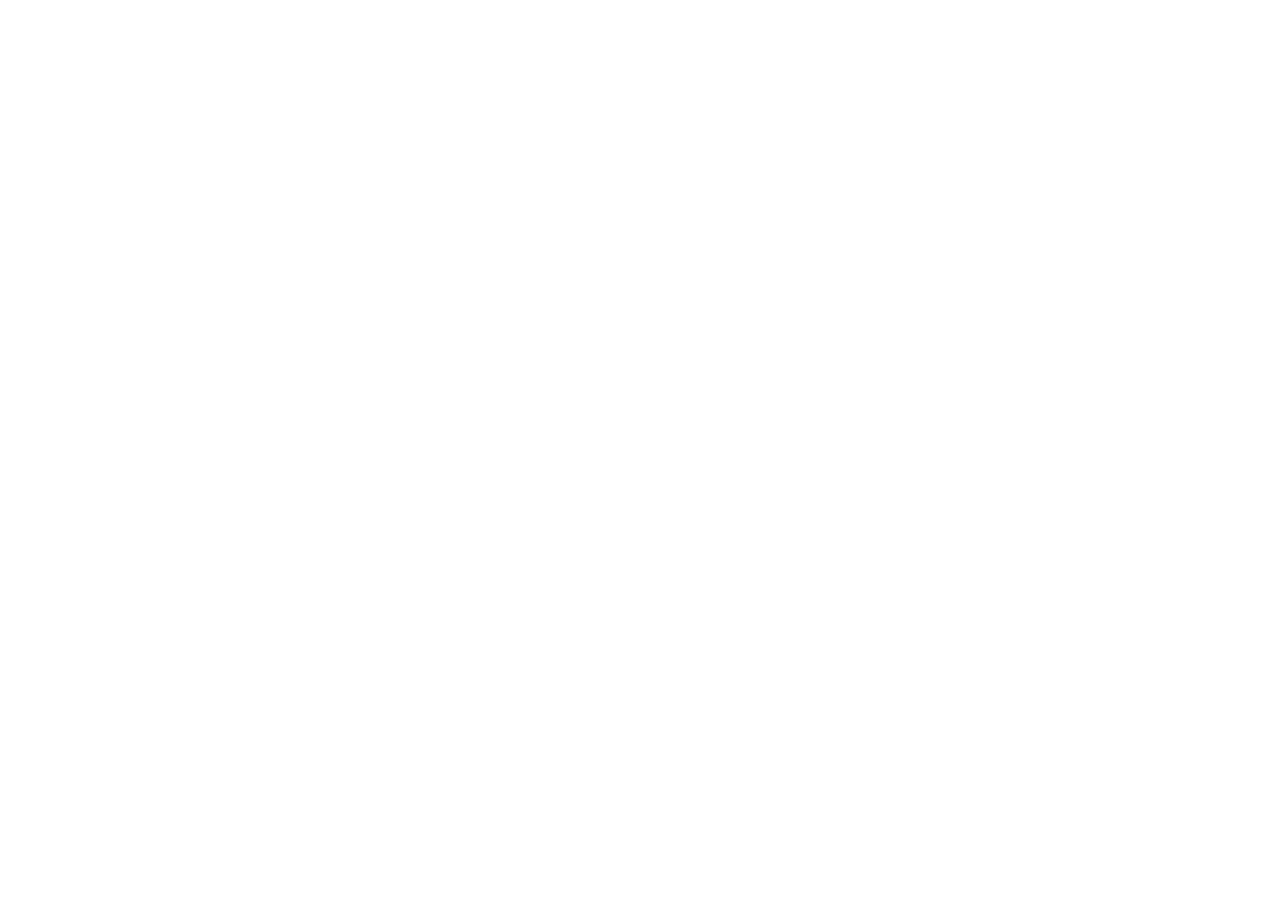
==== contact.html @ 5590b42c "Add files via upload" ====
<!DOCTYPE html>
<html lang="en">
<head>
    <meta charset="UTF-8">
    <meta http-equiv="X-UA-Compatible" content="IE=edge">
    <meta name="viewport" content="width=device-width, initial-scale=1.0">
    <title>Document</title>
</head>
<body>
    
</body>
</html>
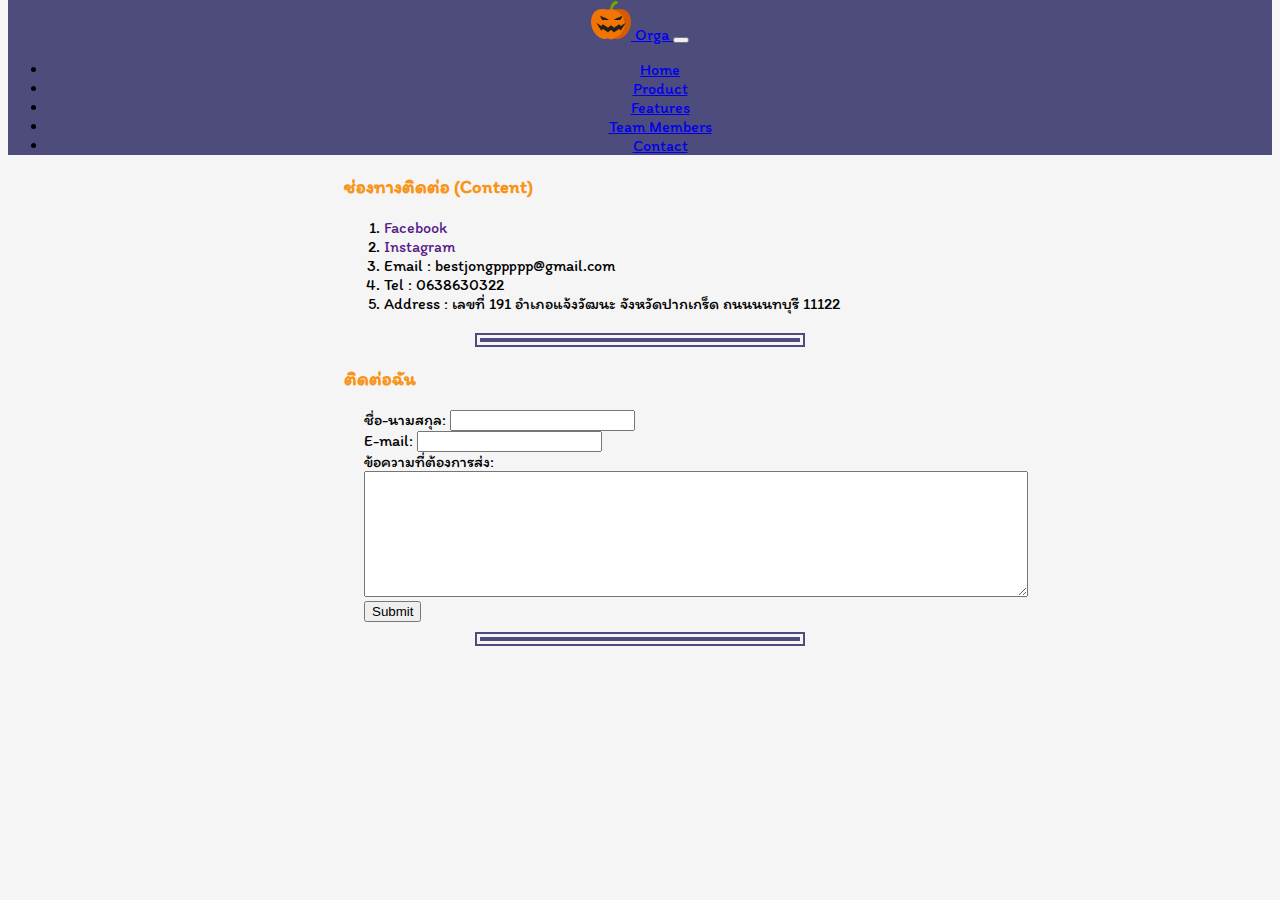
==== commit cb74432b: "อัพเดชให้ดีขี้น" ====
--- a/contact.html
+++ b/contact.html
@@ -5,8 +5,99 @@
     <meta http-equiv="X-UA-Compatible" content="IE=edge">
     <meta name="viewport" content="width=device-width, initial-scale=1.0">
     <title>Document</title>
+    <link rel="icon" type="image/x-icon" href="images/icon3.ico" width="35" height="35">
+    
+    <link rel="preconnect" href="https://fonts.googleapis.com">
+    <link rel="preconnect" href="https://fonts.gstatic.com" crossorigin>
+    <link href="https://fonts.googleapis.com/css2?family=Itim&family=Mitr&display=swap" rel="stylesheet">
+    
+    <link href="https://cdn.jsdelivr.net/npm/bootstrap@5.2.3/dist/css/bootstrap.min.css" rel="stylesheet" integrity="sha384-rbsA2VBKQhggwzxH7pPCaAqO46MgnOM80zW1RWuH61DGLwZJEdK2Kadq2F9CUG65" crossorigin="anonymous">
+    <link rel="stylesheet" href="css/contact.css">
+
+
 </head>
 <body>
+  <nav class="navbar navbar-dark navbar-expand-lg ">
+    <div class="container-fluid">
+        <a class="navbar-brand" href="index.html">
+            <img class="logo" src="images/icon.png" alt="Logo" width="40" height="40"
+                class="d-inline-block align-text-top">
+            Orga
+        </a>
+        <button class="navbar-toggler" type="button" data-bs-toggle="collapse"
+            data-bs-target="#navbarSupportedContent" aria-controls="navbarSupportedContent" aria-expanded="false"
+            aria-label="Toggle navigation">
+            <span class="navbar-toggler-icon"></span>
+        </button>
+        <div class="collapse navbar-collapse" id="navbarSupportedContent">
+            <ul class="navbar-nav me-auto mb-2 mb-lg-0">
+                <!-- <li class="nav-item">
+            <a class="nav-link active" aria-current="page" href="#">Home</a>
+          </li> -->
+                <li class="nav-item">
+                    <a class="nav-link" href="index.html">Home</a>
+                </li>
+                <li class="nav-item">
+                    <a class="nav-link" href="index.html#product">Product</a>
+                </li>
+                <li class="nav-item">
+                    <a class="nav-link" href="index.html#features">Features</a>
+                </li>
+                <li class="nav-item">
+                    <a class="nav-link" href="Members.html">Team Members</a>
+                </li>
+                <li class="nav-item">
+                    <a class="nav-link" href="contact.html">Contact</a>
+                </li>
+                <!-- <li class="nav-item dropdown">
+                    <a class="nav-link dropdown-toggle" href="#" role="button" data-bs-toggle="dropdown"
+                        aria-expanded="false">
+                        Contact
+                    </a>
+                    <ul class="dropdown-menu">
+                        <li><a class="dropdown-item" href="contact.html">Contact</a></li>
+                        <li>
+                            <hr class="dropdown-divider">
+                        </li>
+                        <li><a class="dropdown-item" href="https://web.facebook.com/teerapart.ness/">Facebook</a></li>
+              <li><a class="dropdown-item" href="https://www.instagram.com/7rapat/">Instragram</a></li>
+                    </ul>
+                </li> -->
+            </ul>
+        </div>
+    </div>
+</nav>
+    <div class="top">
+    <h3>ช่องทางติดต่อ (Content)</h3> 
+    <ol>
+        <li><a href="" style="text-decoration: none;">Facebook</a></li>
+        <li><a href="" style="text-decoration: none;">Instagram</a></li>
+        <li>Email : bestjongppppp@gmail.com</li>
+        <li>Tel : 0638630322</li>
+        <li>Address : เลขที่ 191 อำเภอแจ้งวัฒนะ จังหวัดปากเกร็ด ถนนนนทบุรี 11122</li>
+      </ol>
+      <hr>
+      <h3>ติดต่อฉัน</h3>
+<form class="form-1" action="mailto:jennarong@pim.ac.th" method="post" enctype="text/plain">
+
+  <label>ชื่อ-นามสกุล:</label>
+  <input type="text" name="name_surname" value=""><br>
+  <label>E-mail:</label>
+  <input type="email" name="email" value=""><br>
+  <label>ข้อความที่ต้องการส่ง:</label><br>
+  <textarea name="message" rows="8" cols="80"></textarea><br>
+  <input type="submit" name="">
+</form>
     
+<hr>
+    <!-- <div style="display: flex; text-align: center;">
+    <div class="d-grid gap-2 d-md-flex justify-content-md-end" style="margin-left: 50%;">
+      <a class="btn btn-primary me-md-2" href="index.html" role="button">Back</a>
+    </div>
+    </div> -->
+</div>
+
+    <script src="https://cdn.jsdelivr.net/npm/bootstrap@5.2.3/dist/js/bootstrap.bundle.min.js" integrity="sha384-kenU1KFdBIe4zVF0s0G1M5b4hcpxyD9F7jL+jjXkk+Q2h455rYXK/7HAuoJl+0I4" crossorigin="anonymous"></script>
+
 </body>
-</html>+</html>
--- a/css/contact.css
+++ b/css/contact.css
@@ -0,0 +1,44 @@
+hr {
+    margin: auto;
+    border-style: double;
+    border-color: #4D4C7D;
+    border-width:7px;
+    height: 0px;
+    width: 50%;
+    margin-top: 10px;
+    margin-bottom: 10px;
+}
+body{
+    margin-top:0px ;
+    font-family: 'Itim', cursive;
+    background-color: #F5F5F5;
+    text-align: center;
+    align-items: center;
+}
+h2, h3, ol{
+    margin-top: 20px;
+    margin-bottom: 20px;
+    margin-left: 20px;
+}
+h2,h3{
+    color: #F99417;
+}
+.form-1{
+    margin-left: 40px;
+    border-radius: 10px;
+}
+.top{
+    margin-top: 0px;
+    width: 50%;
+    height: 200px;
+    text-align: left;
+    margin: auto;
+}
+.navbar {
+    
+    
+    padding: 0px;
+    
+    width: 100%;
+    background-color: #4D4C7D;
+}
